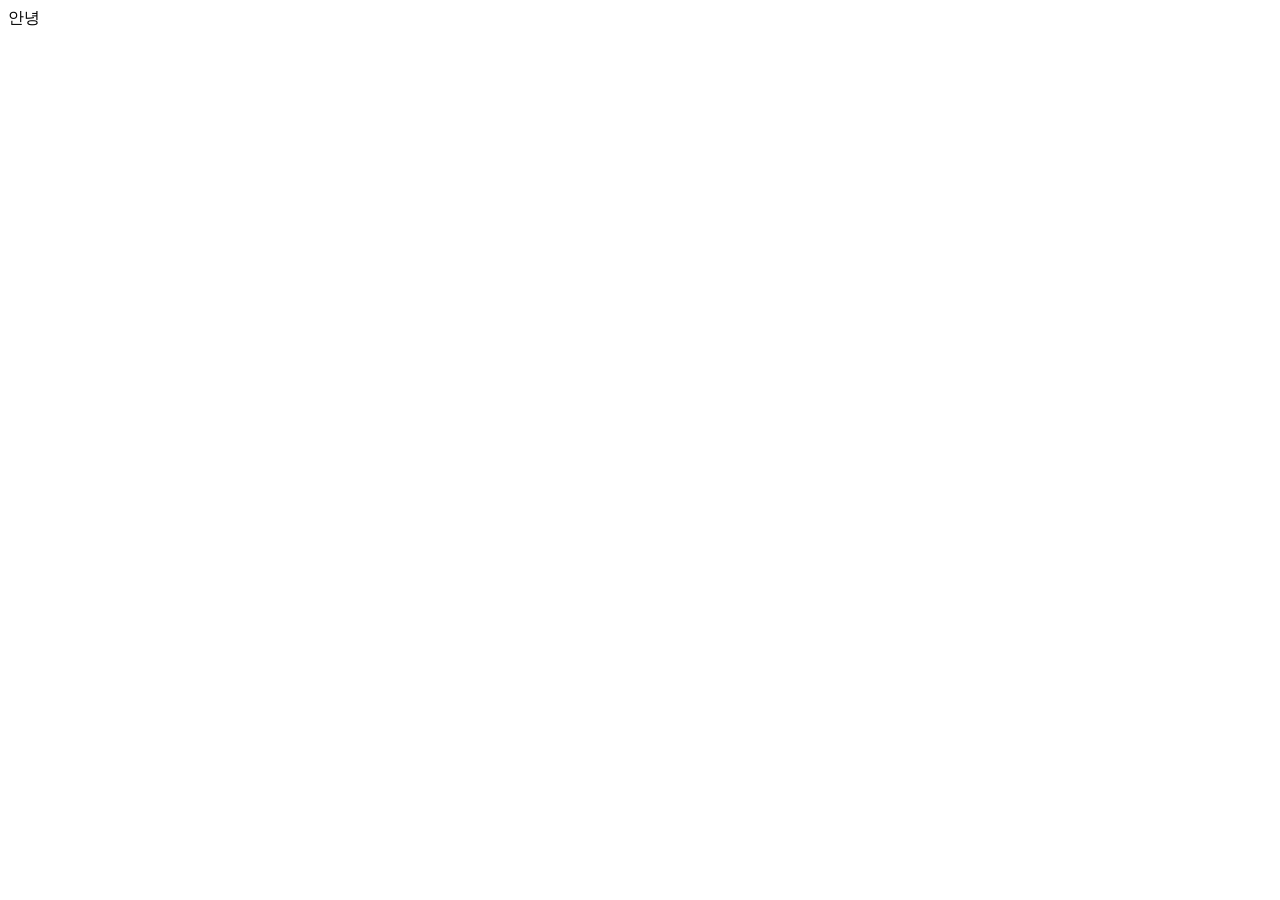
==== letter.html @ de2912f5 "확인해보자." ====
<!doctype html>
<html lang="en">
  <head>
    <meta charset="UTF-8" />
    <meta name="viewport" content="width=device-width, initial-scale=1.0" />
    <title>Document</title>
  </head>
  <body>
    안녕
  </body>
</html>
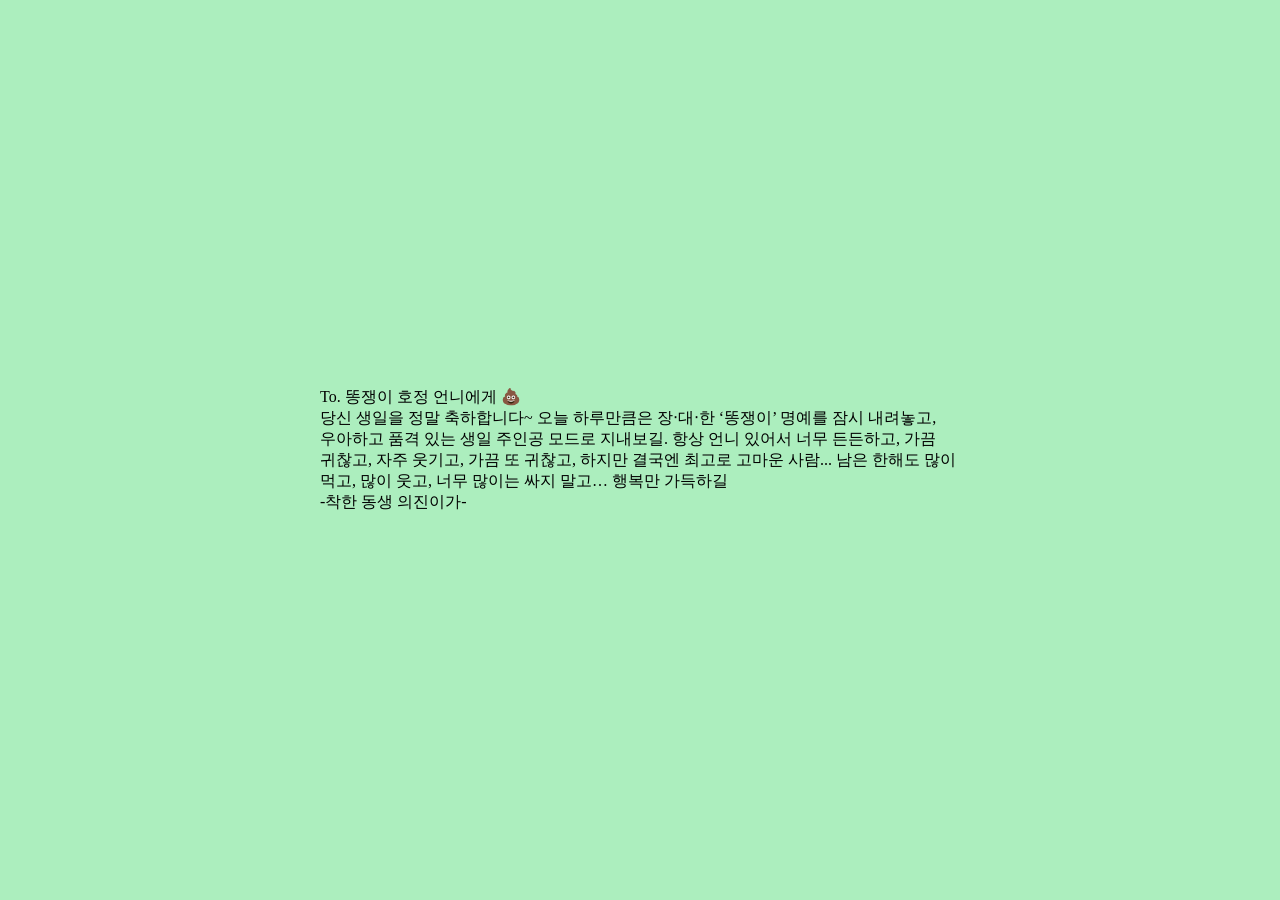
==== commit a6b9578f: "모바일 확인해보기" ====
--- a/letter.html
+++ b/letter.html
@@ -1,11 +1,24 @@
-<!doctype html>
-<html lang="en">
+<html>
   <head>
-    <meta charset="UTF-8" />
-    <meta name="viewport" content="width=device-width, initial-scale=1.0" />
-    <title>Document</title>
+    <meta charset="utf-8" />
+    <title>Happy 24th Birthday</title>
+    <meta name="description" content="" />
+    <meta name="keywords" content="name" />
+    <meta name="viewport" content="width=device-width, user-scalable=no" />
+    <link rel="stylesheet" href="letter.css" />
   </head>
   <body>
-    안녕
+    <a href="index.html"
+      ><p>
+        To. 똥쟁이 호정 언니에게 💩
+        <br />당신 생일을 정말 축하합니다~ 오늘 하루만큼은 장‧대‧한 ‘똥쟁이’
+        명예를 잠시 내려놓고, 우아하고 품격 있는 생일 주인공 모드로 지내보길.
+        항상 언니 있어서 너무 든든하고, 가끔 귀찮고, 자주 웃기고, 가끔 또
+        귀찮고, 하지만 결국엔 최고로 고마운 사람... 남은 한해도 많이 먹고, 많이
+        웃고, 너무 많이는 싸지 말고… 행복만 가득하길
+        <br />
+        -착한 동생 의진이가-
+      </p></a
+    >
   </body>
 </html>
--- a/letter.css
+++ b/letter.css
@@ -0,0 +1,31 @@
+* {
+  margin: 0;
+  padding: 0;
+  box-sizing: border-box;
+}
+
+body {
+  background: rgb(172, 238, 190);
+}
+
+p {
+  position: absolute;
+  max-width: 85%;
+  top: 50%;
+  left: 50%;
+  transform: translate(-50%, -50%);
+  word-break: keep-all;
+}
+
+a {
+  text-decoration: none;
+  color: black;
+}
+
+p:hover {
+  color: brown;
+}
+
+a:visited {
+  color: black;
+}
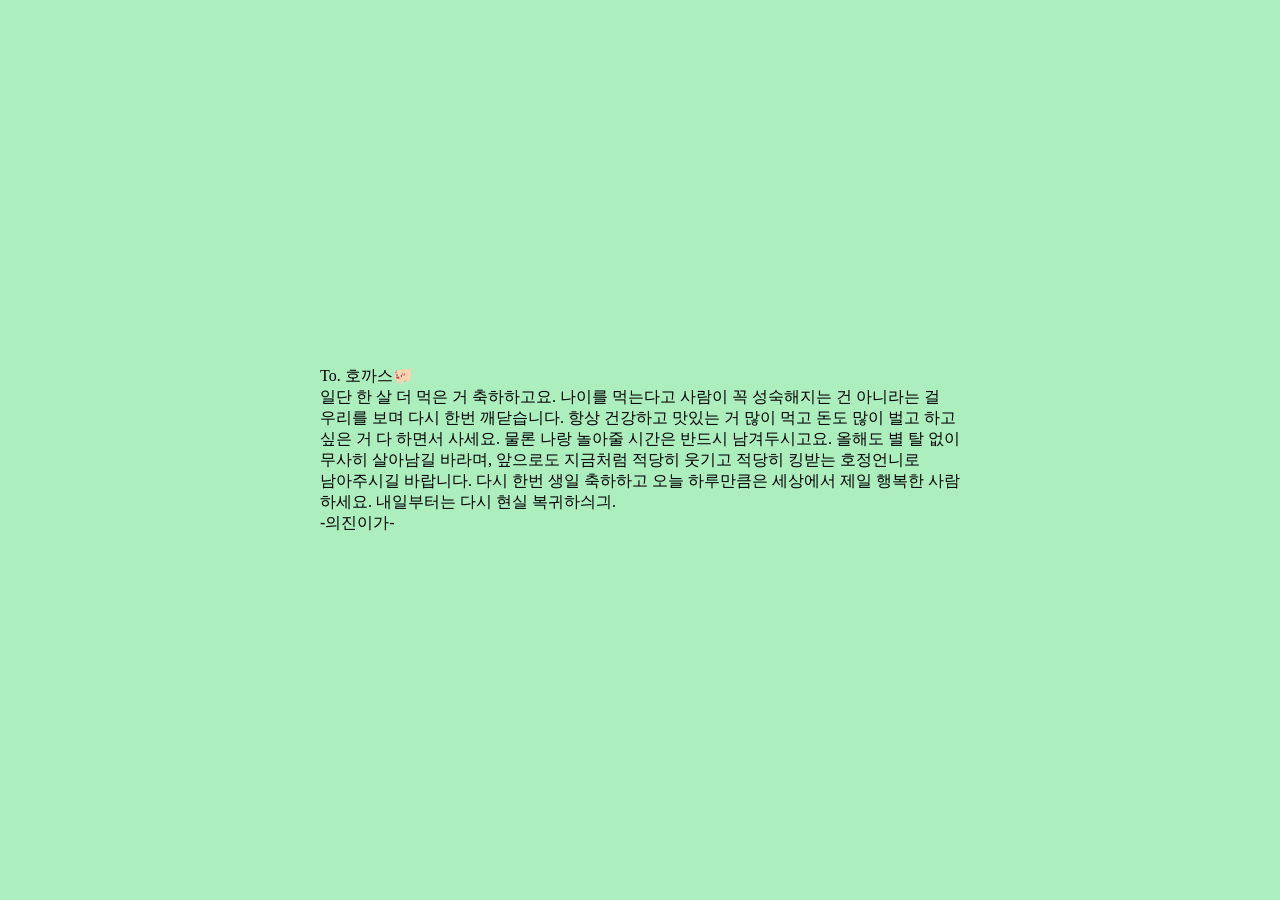
==== commit 054c7b5c: "." ====
--- a/letter.html
+++ b/letter.html
@@ -10,14 +10,16 @@
   <body>
     <a href="index.html"
       ><p>
-        To. 똥쟁이 호정 언니에게 💩
-        <br />당신 생일을 정말 축하합니다~ 오늘 하루만큼은 장‧대‧한 ‘똥쟁이’
-        명예를 잠시 내려놓고, 우아하고 품격 있는 생일 주인공 모드로 지내보길.
-        항상 언니 있어서 너무 든든하고, 가끔 귀찮고, 자주 웃기고, 가끔 또
-        귀찮고, 하지만 결국엔 최고로 고마운 사람... 남은 한해도 많이 먹고, 많이
-        웃고, 너무 많이는 싸지 말고… 행복만 가득하길
+        To. 호까스🐖
+        <br />일단 한 살 더 먹은 거 축하하고요. 나이를 먹는다고 사람이 꼭
+        성숙해지는 건 아니라는 걸 우리를 보며 다시 한번 깨닫습니다. 항상
+        건강하고 맛있는 거 많이 먹고 돈도 많이 벌고 하고 싶은 거 다 하면서
+        사세요. 물론 나랑 놀아줄 시간은 반드시 남겨두시고요. 올해도 별 탈 없이
+        무사히 살아남길 바라며, 앞으로도 지금처럼 적당히 웃기고 적당히 킹받는
+        호정언니로 남아주시길 바랍니다. 다시 한번 생일 축하하고 오늘 하루만큼은
+        세상에서 제일 행복한 사람 하세요. 내일부터는 다시 현실 복귀하싀긔.
         <br />
-        -착한 동생 의진이가-
+        -의진이가-
       </p></a
     >
   </body>
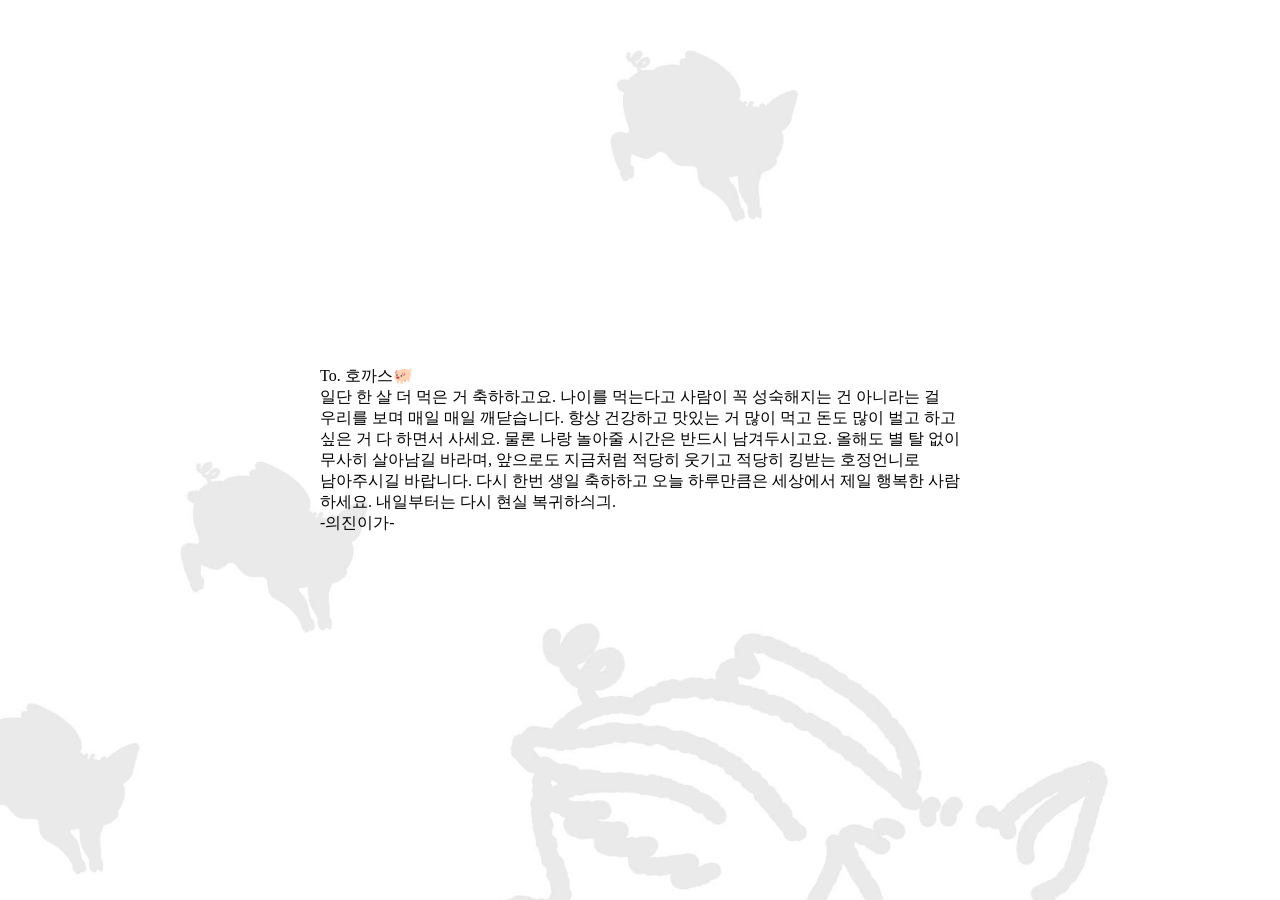
==== commit 005d73d8: "확인해보기" ====
--- a/letter.html
+++ b/letter.html
@@ -12,7 +12,7 @@
       ><p>
         To. 호까스🐖
         <br />일단 한 살 더 먹은 거 축하하고요. 나이를 먹는다고 사람이 꼭
-        성숙해지는 건 아니라는 걸 우리를 보며 다시 한번 깨닫습니다. 항상
+        성숙해지는 건 아니라는 걸 우리를 보며 매일 매일 깨닫습니다. 항상
         건강하고 맛있는 거 많이 먹고 돈도 많이 벌고 하고 싶은 거 다 하면서
         사세요. 물론 나랑 놀아줄 시간은 반드시 남겨두시고요. 올해도 별 탈 없이
         무사히 살아남길 바라며, 앞으로도 지금처럼 적당히 웃기고 적당히 킹받는
--- a/letter.css
+++ b/letter.css
@@ -5,7 +5,11 @@
 }
 
 body {
-  background: rgb(172, 238, 190);
+  background-image: url('./image/letter_bg.jpg');
+  background-size: cover;
+  background-position: center;
+  background-repeat: no-repeat;
+  background-attachment: fixed;
 }
 
 p {
@@ -22,10 +26,10 @@
   color: black;
 }
 
-p:hover {
+/* p:hover {
   color: brown;
-}
+} */
 
 a:visited {
-  color: black;
+  color: #251700;
 }
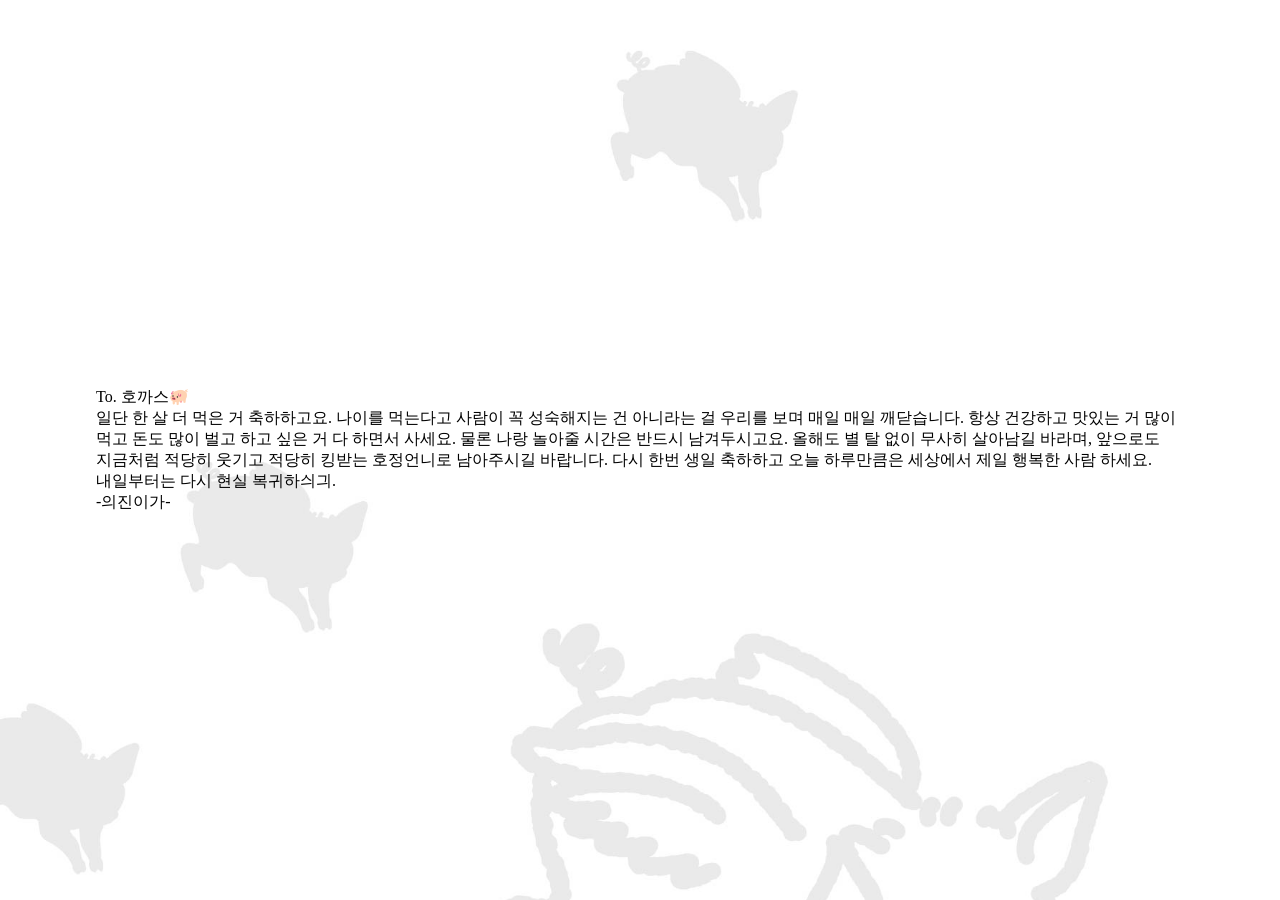
==== commit 10b9f3a2: "확인" ====
--- a/letter.html
+++ b/letter.html
@@ -5,7 +5,7 @@
     <meta name="description" content="" />
     <meta name="keywords" content="name" />
     <meta name="viewport" content="width=device-width, user-scalable=no" />
-    <link rel="stylesheet" href="letter.css" />
+    <link rel="stylesheet" href="./letter.css?v=2" />
   </head>
   <body>
     <a href="index.html"
--- a/letter.css
+++ b/letter.css
@@ -4,17 +4,27 @@
   box-sizing: border-box;
 }
 
+html,
 body {
-  background-image: url('./image/letter_bg.jpg');
+  width: 100%;
+  min-height: 100%;
+}
+
+body {
+  min-height: 100vh;
+  min-height: 100svh;
+
+  background-color: #ffffff;
+  background-image: url('./image/letter_bg.jpg?v=2');
   background-size: cover;
   background-position: center;
   background-repeat: no-repeat;
-  background-attachment: fixed;
+  background-attachment: scroll;
 }
 
 p {
   position: absolute;
-  max-width: 85%;
+  width: 85%;
   top: 50%;
   left: 50%;
   transform: translate(-50%, -50%);
@@ -26,10 +36,6 @@
   color: black;
 }
 
-/* p:hover {
-  color: brown;
-} */
-
 a:visited {
   color: #251700;
 }
